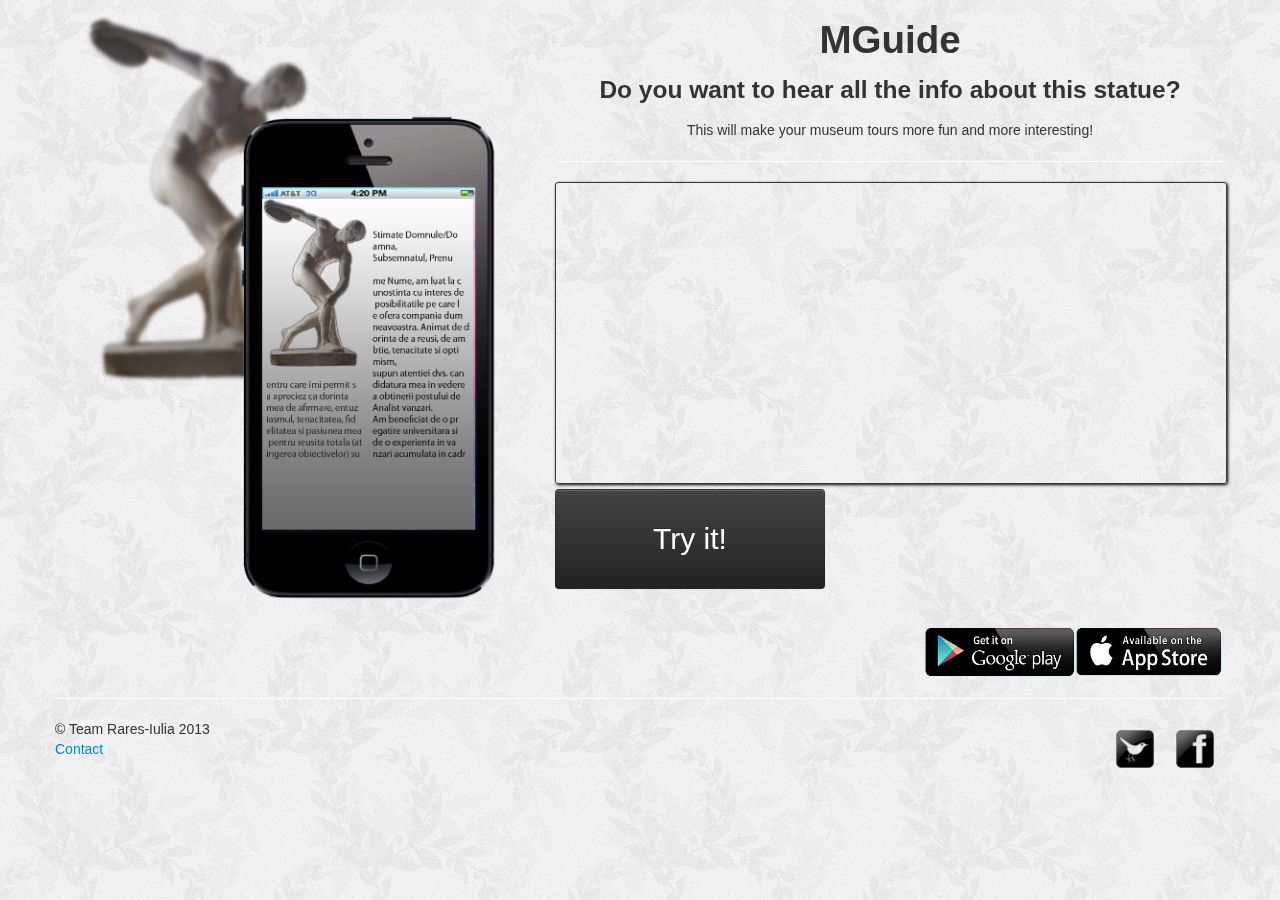
==== index.html @ 32309232 "Modify link and position app icons" ====
<!DOCTYPE html>

<html>
<head>
  <meta charset="utf-8">
  <meta http-equiv="X-UA-Compatible" content="IE=edge,chrome=1">
  <meta name="description" content="">
  <meta name="viewport" content="width=device-width">

  <title>Audio-Guide</title>

  <link rel="stylesheet" href="css/normalize.css">
  <link rel="stylesheet" href="css/bootstrap.css">
  <link rel="stylesheet" href="css/bootstrap-responsive.css">
  <link rel="stylesheet" href="css/bootstrap.min.css">
  <link rel="stylesheet" href="css/bootstrap-responsive.min.css">
  <link rel="stylesheet" href="css/style.css">
  <link rel="stylesheet" href="css/header.css">
  <link rel="stylesheet" href="css/footer.css">

  <script src="js/vendor/modernizr-2.6.2.min.js"></script>
 <script src="js/jquery.min.js"></script>
  <script src="js/blur.js"></script>
 
</head>

<body>
  <div class="container">
    <header class="row">
          <div class="span5">
            <img src="img/statueblur.png" id="statueimg">
          </div>
          <div class="span7 " id="headercontent">

            <h1 id="title" class="text-center">
              MGuide
            </h1>
            <h3 class="text-center">
              Do you want to hear all the info about this statue?
            </h3>
            <p class="text-center">
              This will make your museum tours more fun and more interesting!
            </p>
            
            <hr>
            <div class="row">
              <div class="span7">
                <iframe id="clip" src="http://www.youtube.com/embed/1OXAe9sL8Tw" frameborder="0" allowfullscreen></iframe>
                <img src="img/chart.png" id="qrimg">
                <h2 id="scantxt" >
                  Scan it!
                </h2> 
              </div> 
            </div>

            <div class="row">
              <div class="span3 text-center" id="rightarea">
                <button class="btn btn-inverse" id="trybtn">Try it!</button><br>
              </div>
            </div>

          </div>


    </header>

    <div class="row">
              <div class="span12">
                <a href="https://play.google.com/store">
                  <img src="img/appstore.png" class="app-icon pull-right">
                </a>
                <a href="http://store.apple.com/us">
                  <img src="img/googleplay.png" class="app-icon pull-right">
                </a>
              </div>
    </div>

    <hr>

    <footer class="row">
      <p class=" span5">
        &copy; Team Rares-Iulia 2013 <br>
        <a href="contact.html">Contact</a>
      </p>

      <div class="span5 pull-right">
        
        <a href="http://facebook.com/" class="pull-right"><img class="socialIcon" src="img/fb.png">
        </a>
        <a href="http://twitter.com/" class="pull-right"><img class="socialIcon" src="img/tw.png">
        </a>
      </div>

    </footer>

</div>

  
  
</body>

</html>
---- css/style.css ----
body
{
	background-image:url("../img/xv.png");
	font-style: Helvetica,Arial,sans-serif;
}
---- css/header.css ----
header.row div.span12 img#statueimg
{
	width:200px;
	height:300px;
}
div#headercontent h1
{
	margin-top:20px;
}
div#headercontent button#trybtn 
{
	height:100px;
	width:100%;
}
img#qrimg
{
	height:300px;
	width:300px;
	display:none;
}

button#trybtn
{
	font-size:30px;
}

 h2#scantxt
{
	display:none;
}
#clip 
{
	width:100%;
	height:300px;
	border:1px solid #3d3a3a;
	border-radius:3px;
	box-shadow:1px 1px 3px black;
}

img.app-icon
{
	width:150px;
	height:50px;
}
---- css/footer.css ----
.socialIcon
{
	width:60px;
	height:60px;
}
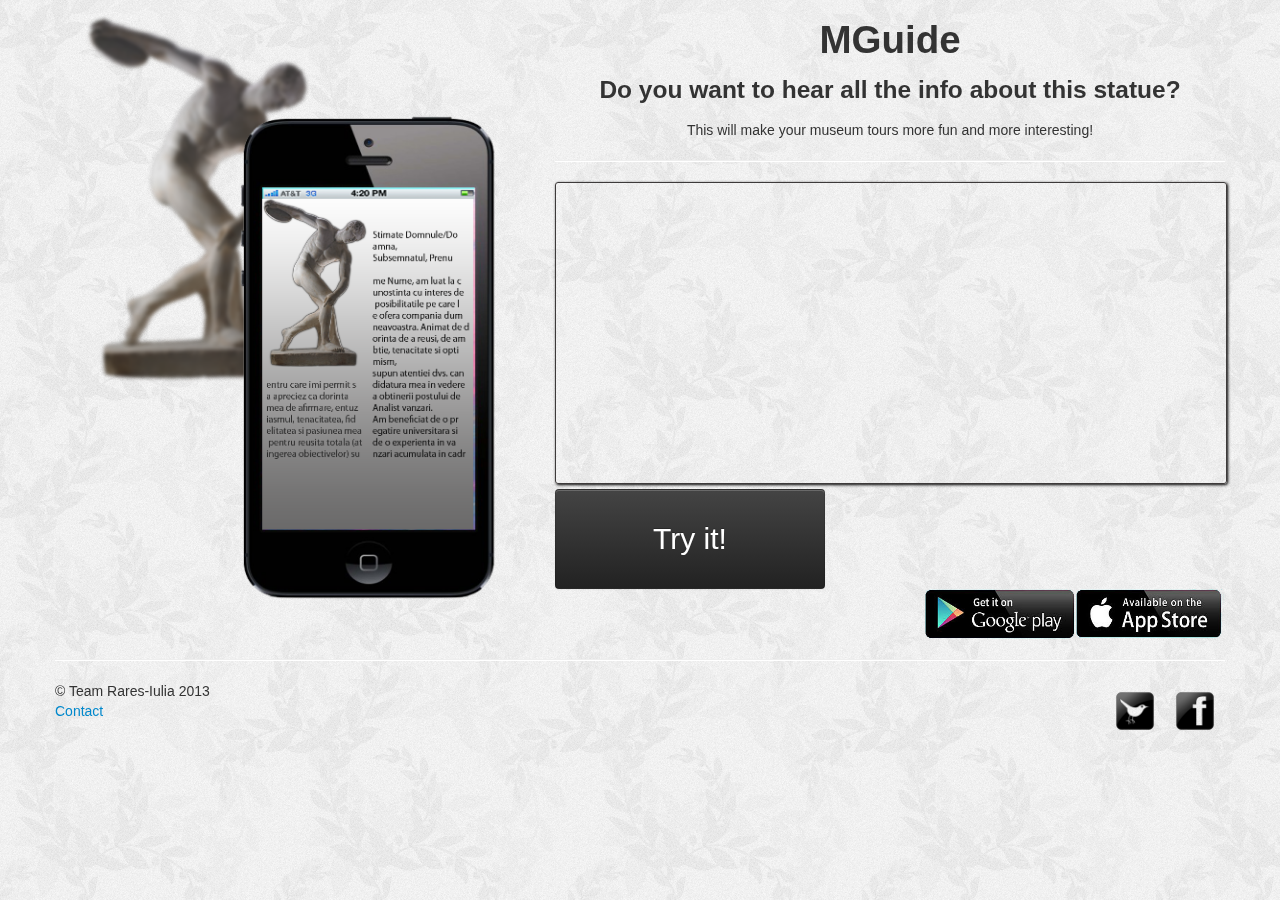
==== commit 7ea8e94b: "Center elements" ====
--- a/index.html
+++ b/index.html
@@ -44,9 +44,9 @@
             
             <hr>
             <div class="row">
-              <div class="span7">
+              <div class="span7 text-center">
                 <iframe id="clip" src="http://www.youtube.com/embed/1OXAe9sL8Tw" frameborder="0" allowfullscreen></iframe>
-                <img src="img/chart.png" id="qrimg">
+                <img src="img/chart.png" id="qrimg" >
                 <h2 id="scantxt" >
                   Scan it!
                 </h2> 
@@ -61,37 +61,36 @@
 
           </div>
 
+          <div class="row">
+              <div class="span7">
+                <a href="#">
+                  <img src="img/appstore.png" class="app-icon pull-right">
+                </a>
+                <a href ="#">
+                  <img src="img/googleplay.png" class="app-icon pull-right">
+                </a>
+              </div>
+          </div>
 
     </header>
 
-    <div class="row">
-              <div class="span12">
-                <a href="https://play.google.com/store">
-                  <img src="img/appstore.png" class="app-icon pull-right">
-                </a>
-                <a href="http://store.apple.com/us">
-                  <img src="img/googleplay.png" class="app-icon pull-right">
-                </a>
-              </div>
+    <hr>
+
+  <footer class="row">
+    <p class=" span5">
+      &copy; Team Rares-Iulia 2013 <br>
+      <a href="contact.html">Contact</a>
+    </p>
+
+    <div class="span5 pull-right">
+      
+      <a href="http://facebook.com/" class="pull-right"><img class="socialIcon" src="img/fb.png">
+      </a>
+      <a href="http://twitter.com/" class="pull-right"><img class="socialIcon" src="img/tw.png">
+      </a>
     </div>
 
-    <hr>
-
-    <footer class="row">
-      <p class=" span5">
-        &copy; Team Rares-Iulia 2013 <br>
-        <a href="contact.html">Contact</a>
-      </p>
-
-      <div class="span5 pull-right">
-        
-        <a href="http://facebook.com/" class="pull-right"><img class="socialIcon" src="img/fb.png">
-        </a>
-        <a href="http://twitter.com/" class="pull-right"><img class="socialIcon" src="img/tw.png">
-        </a>
-      </div>
-
-    </footer>
+  </footer>
 
 </div>
 
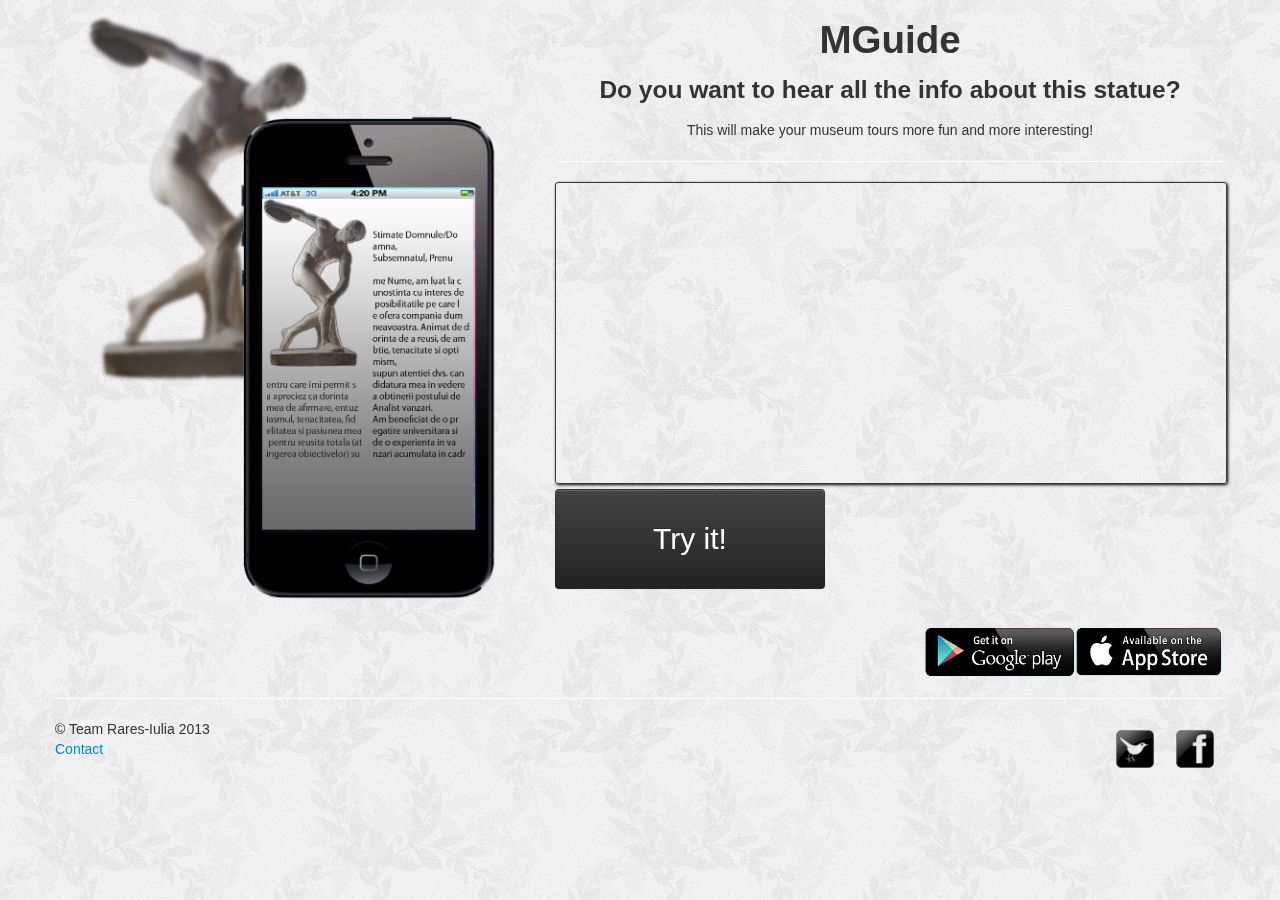
==== commit b4d80209: "Merge branch 'gh-pages' of https://github.com/corco18/Audio-Guide into gh-pages" ====
--- a/index.html
+++ b/index.html
@@ -61,36 +61,37 @@
 
           </div>
 
-          <div class="row">
-              <div class="span7">
-                <a href="#">
+
+    </header>
+
+    <div class="row">
+              <div class="span12">
+                <a href="https://play.google.com/store">
                   <img src="img/appstore.png" class="app-icon pull-right">
                 </a>
-                <a href ="#">
+                <a href="http://store.apple.com/us">
                   <img src="img/googleplay.png" class="app-icon pull-right">
                 </a>
               </div>
-          </div>
-
-    </header>
+    </div>
 
     <hr>
 
-  <footer class="row">
-    <p class=" span5">
-      &copy; Team Rares-Iulia 2013 <br>
-      <a href="contact.html">Contact</a>
-    </p>
+    <footer class="row">
+      <p class=" span5">
+        &copy; Team Rares-Iulia 2013 <br>
+        <a href="contact.html">Contact</a>
+      </p>
 
-    <div class="span5 pull-right">
-      
-      <a href="http://facebook.com/" class="pull-right"><img class="socialIcon" src="img/fb.png">
-      </a>
-      <a href="http://twitter.com/" class="pull-right"><img class="socialIcon" src="img/tw.png">
-      </a>
-    </div>
+      <div class="span5 pull-right">
+        
+        <a href="http://facebook.com/" class="pull-right"><img class="socialIcon" src="img/fb.png">
+        </a>
+        <a href="http://twitter.com/" class="pull-right"><img class="socialIcon" src="img/tw.png">
+        </a>
+      </div>
 
-  </footer>
+    </footer>
 
 </div>
 
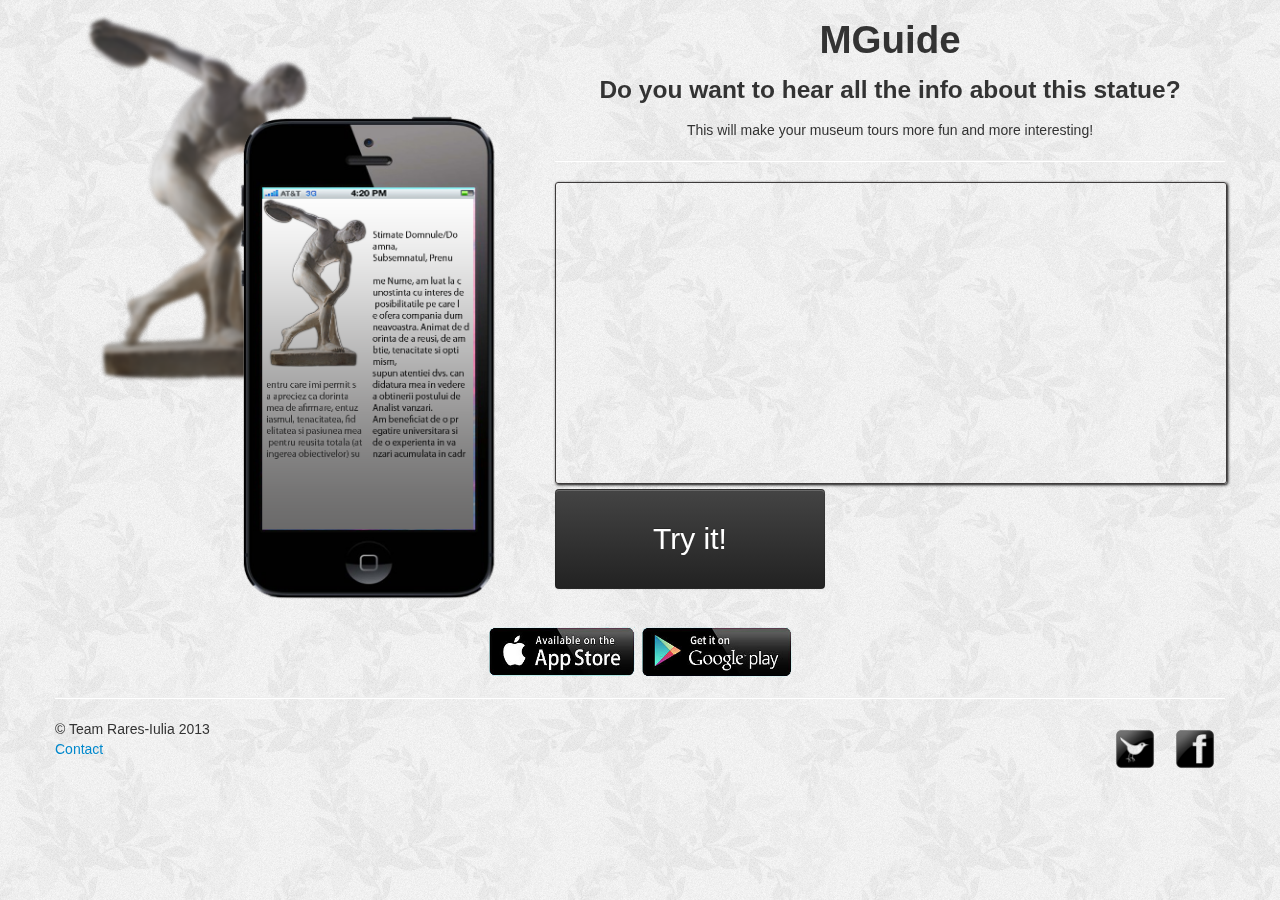
==== commit 4b709eb5: "Center icons for app" ====
--- a/index.html
+++ b/index.html
@@ -44,9 +44,9 @@
             
             <hr>
             <div class="row">
-              <div class="span7 text-center">
+              <div class="span7">
                 <iframe id="clip" src="http://www.youtube.com/embed/1OXAe9sL8Tw" frameborder="0" allowfullscreen></iframe>
-                <img src="img/chart.png" id="qrimg" >
+                <img src="img/chart.png" id="qrimg">
                 <h2 id="scantxt" >
                   Scan it!
                 </h2> 
@@ -65,12 +65,12 @@
     </header>
 
     <div class="row">
-              <div class="span12">
+              <div class="span12 text-center">
                 <a href="https://play.google.com/store">
-                  <img src="img/appstore.png" class="app-icon pull-right">
+                  <img src="img/appstore.png" class="app-icon">
                 </a>
                 <a href="http://store.apple.com/us">
-                  <img src="img/googleplay.png" class="app-icon pull-right">
+                  <img src="img/googleplay.png" class="app-icon">
                 </a>
               </div>
     </div>
@@ -78,17 +78,16 @@
     <hr>
 
     <footer class="row">
-      <p class=" span5">
-        &copy; Team Rares-Iulia 2013 <br>
-        <a href="contact.html">Contact</a>
-      </p>
+      <div class="span12">
+        <p class=" pull-left">
+          &copy; Team Rares-Iulia 2013 <br>
+          <a href="contact.html">Contact</a>
+        </p>
 
-      <div class="span5 pull-right">
-        
-        <a href="http://facebook.com/" class="pull-right"><img class="socialIcon" src="img/fb.png">
-        </a>
-        <a href="http://twitter.com/" class="pull-right"><img class="socialIcon" src="img/tw.png">
-        </a>
+          <a href="http://facebook.com/" class="pull-right"><img class="socialIcon" src="img/fb.png">
+          </a>
+          <a href="http://twitter.com/" class="pull-right"><img class="socialIcon" src="img/tw.png">
+          </a>
       </div>
 
     </footer>
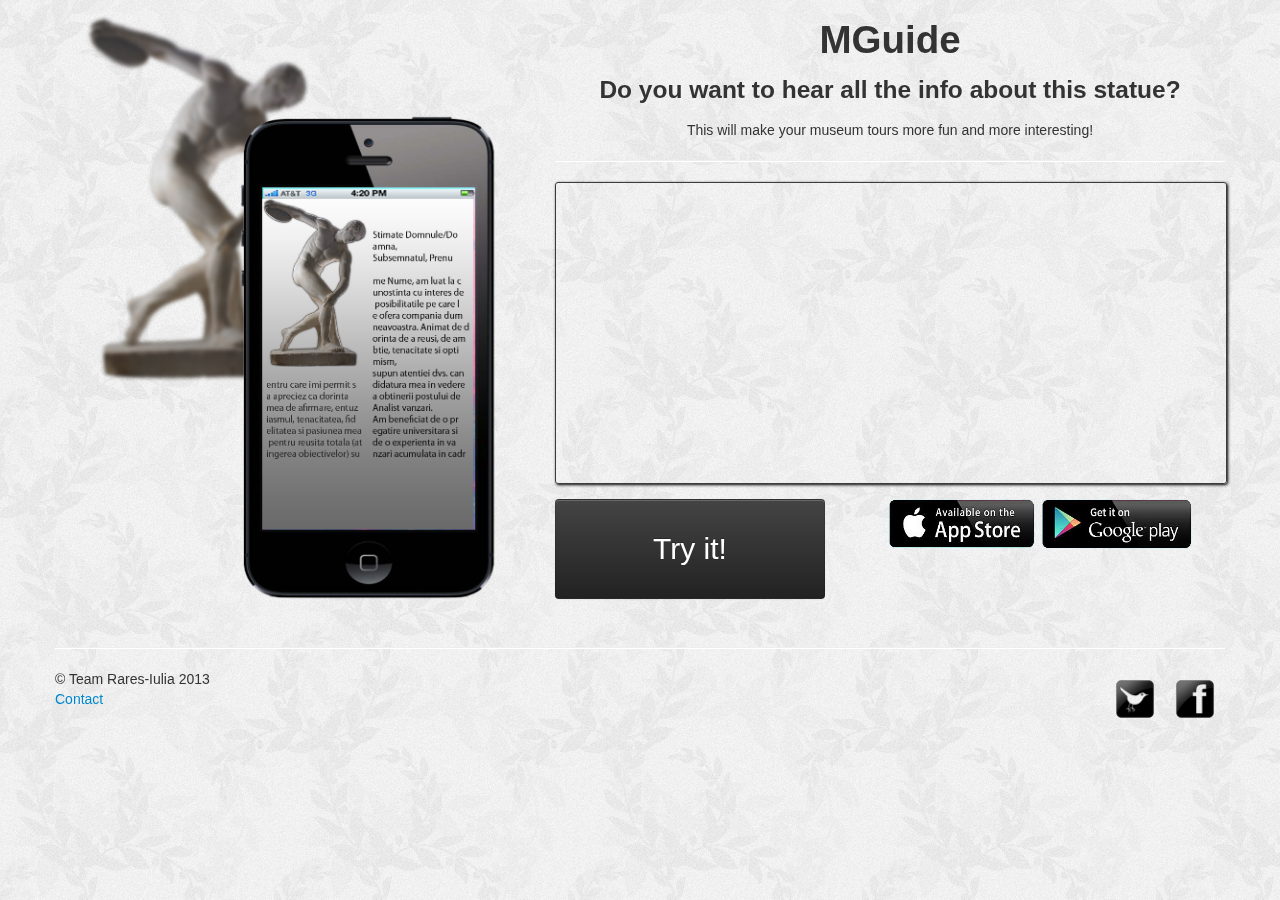
==== commit 672c325a: "Change adds buttons for responsive" ====
--- a/index.html
+++ b/index.html
@@ -44,9 +44,9 @@
             
             <hr>
             <div class="row">
-              <div class="span7">
+              <div class="span7 text-center">
                 <iframe id="clip" src="http://www.youtube.com/embed/1OXAe9sL8Tw" frameborder="0" allowfullscreen></iframe>
-                <img src="img/chart.png" id="qrimg">
+                <img src="img/chart.png" id="qrimg" >
                 <h2 id="scantxt" >
                   Scan it!
                 </h2> 
@@ -57,6 +57,16 @@
               <div class="span3 text-center" id="rightarea">
                 <button class="btn btn-inverse" id="trybtn">Try it!</button><br>
               </div>
+              <div class="span4 text-center" id="app-store-content">
+                
+                  <a href="https://play.google.com/store" >
+                    <img src="img/appstore.png" class="app-icon">
+                  </a>
+                  <a href="http://store.apple.com/us">
+                    <img src="img/googleplay.png" class="app-icon">
+                  </a>
+                
+              </div>
             </div>
 
           </div>
@@ -64,15 +74,8 @@
 
     </header>
 
-    <div class="row">
-              <div class="span12 text-center">
-                <a href="https://play.google.com/store">
-                  <img src="img/appstore.png" class="app-icon">
-                </a>
-                <a href="http://store.apple.com/us">
-                  <img src="img/googleplay.png" class="app-icon">
-                </a>
-              </div>
+    <div class="row" >
+              
     </div>
 
     <hr>
--- a/css/header.css
+++ b/css/header.css
@@ -21,6 +21,7 @@
 
 button#trybtn
 {
+	margin-top:10px;
 	font-size:30px;
 }
 
@@ -43,3 +44,9 @@
 	height:50px;
 }
 
+#app-store-content
+{
+	margin-top:10px;
+	
+	
+}